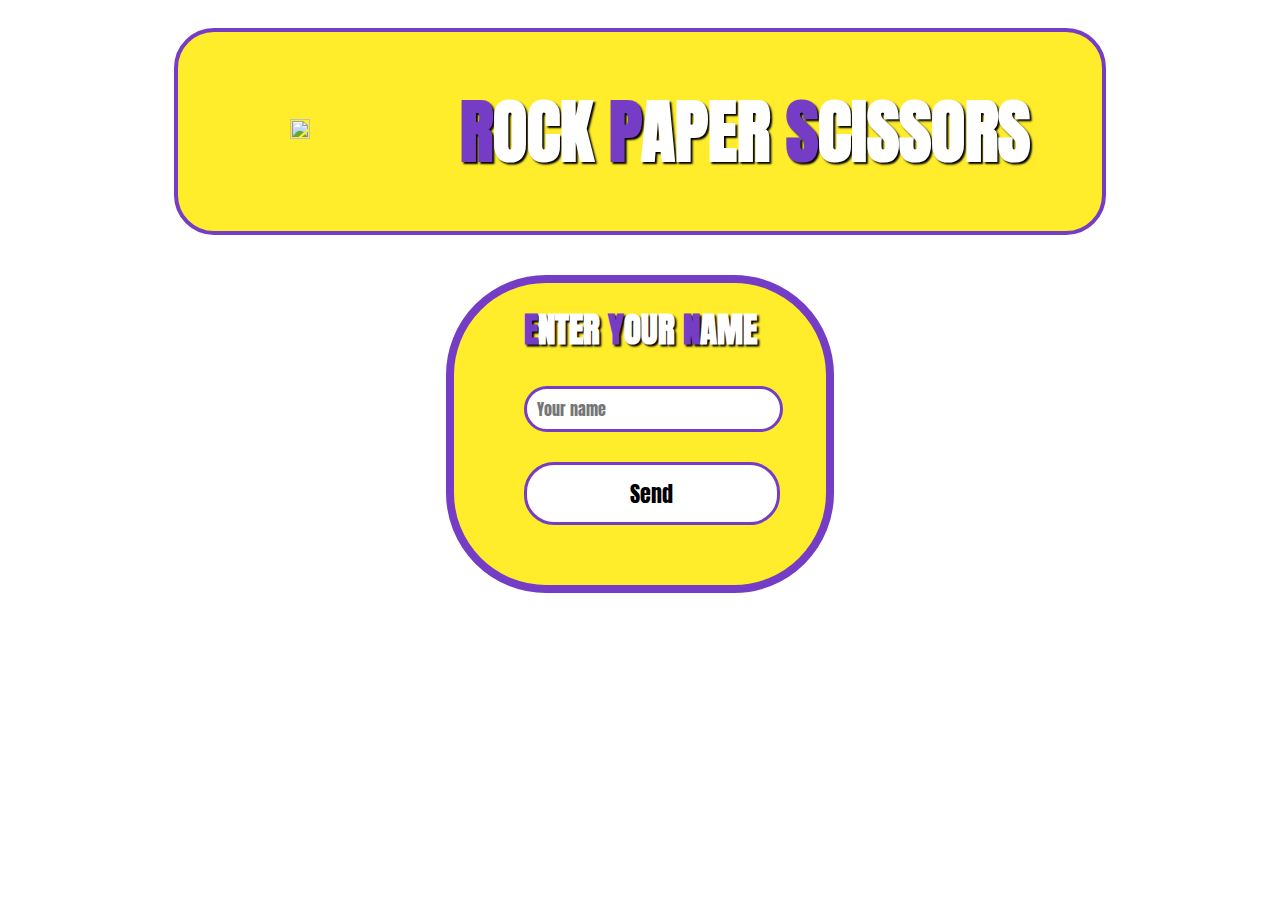
==== index.html @ 943dfa50 "small changes" ====
<!DOCTYPE html>
<html lang="en">

<head>
    <title>API project</title>
    <meta charset="utf-8" />
    <link rel="preconnect" href="https://fonts.googleapis.com">
    <link rel="preconnect" href="https://fonts.gstatic.com" crossorigin>
    <link
        href="https://fonts.googleapis.com/css2?family=Anton&family=Inconsolata:wght@300&family=Josefin+Sans:wght@200&display=swap"
        rel="stylesheet">

    <meta name="viewport" content="width=device-width, initial-scale=1.0">
    <meta http-equiv="X-UA-Compatible" content="IE=edge" />
    <meta name="viewport" content="width=device-width, initial-scale=1" />
    <link rel="stylesheet" href="indexAssets/style.css" />
    <link rel="shortcut icon" href="./indexAssets/images/logo.png" type="image/x-icon">
    <script src="./scripts/script.js" defer></script>
</head>

<body>
    <header>
        <div class="container">
            <div class="header__inner">
                <img class="header__logo" src="./indexAssets/images/logo.png" alt="">
                <div class="header__text">
                    <h1>
                        <span>R</span>ock <span>P</span>aper <span>S</span>cissors
                    </h1>
                </div>

            </div>
        </div>
    </header>

    <div class="form__container" id="form">
        <div id="content" class="form__content">
            <form class="form" method="post">
                <div class="form__title"><span>E</span>nter <span>y</span>our <span>n</span>ame</div>
                <input class="input" id="name" type="text" placeholder="Your name" pattern=".{1,}" required>
                <button class="form__btn" id="name_button" type="submit">Send</button>
            </form>
        </div>
    </div>

    <div class="game__container" id="game">
        <div id="content" class="game__content">
            

            <div class="hands_and_btn" id="hands_and_btn">
                <div class="game__title"><span>C</span>hoose <span>y</span>our <span>f</span>ighter</div>
                <div class="hands">
                    <div class="game__panel" id="btn_paper_panel">
                        <div class="game__btn_paper">
                            <input id="elem1" type="submit" name="" value="">
                        </div>
                    </div>
                    <div class="game__panel" id="btn_rock_panel">
                        <div class="game__btn_rock" id="btn_rock">
                            <input id="elem2" type="submit" name="" value="">
                        </div>
                    </div>
                    <div class="game__panel" id="btn_scissors_panel">
                        <div class="game__btn_scissors" id="btn_scissors">
                            <input id="elem3" type="submit" name="" value="">
                        </div>
                    </div>
                </div>

                <button class="game__btn" id="game_button" type="submit">Send</button>
            </div>

            <div class="final" id="final">
                <div class="animation" id="animation1">
                    <img class=wait_hand_left src="./indexAssets/hands/wait.png" alt="">
                </div>
                <div class="final__text">Waiting.....</div>
                <div class="animation" id="animation2">
                    <img class=wait_hand_right src="./indexAssets/hands/wait.png" alt="">
                </div>
            </div>
        </div>
</body>

</html>
---- indexAssets/style.css ----
/* CSS files add styling rules to your content */

body {
    font-family: helvetica, arial, sans-serif;
    background: url('../indexAssets/images/background.jpg') no-repeat center center fixed;
    background-size: cover;
    font-family: 'Anton', sans-serif;
    font-family: 'Inconsolata', monospace;
    font-family: 'Josefin Sans', sans-serif;
    -webkit-font-smoothing: antialiased;
    padding: 20px 50px;
    color: #753dc6;
}

.container {
    width: 80%;
    max-width: 1200px;
    margin: 0 auto;
    justify-content: center;
}

.header__text span {
    color: #753dc6;
}

.header {
    width: 100%;
    height: 100px;
    position: absolute;
    top: 0;
    left: 0;
    z-index: 1000;
}

.header__inner {
    background-color: #ffed2b;
    display: flex;
    justify-content: center;
    border: 4px solid #753dc6;
    padding: 0 30px;
    border-radius: 40px;
    align-items: center;
}

.header__text {
    text-shadow: 2px 2px 2px #000;
    text-transform: uppercase;
    color: #ffff;
    font-size: 35px;
    font-family: 'Anton', sans-serif;
}

.header__logo {
    width: 15%;
    height: 15%;
    margin: 0px 40px;
}

.text {
    color: antiquewhite;
    display: flex;
    justify-content: space-between;
}

.form__container {
    width: 80%;
    max-width: 1200px;
    margin: 0 auto;
    display: flex;
    justify-content: center;
}


.form__content {
    margin-top: 40px;
    padding-bottom: 40px;
    background-color: #ffed2b;
    width: 40%;
    border: 8px #753dc6 solid;
    border-radius: 100px;
    display: flex;
    flex-direction: column;
}

.form {
    max-width: 800px;
    padding: 20px;
    align-items: center;
    margin-left: auto;
    margin-right: auto;
}


.input {
    display: block;
    width: 100%;
    padding: 8px 10px;
    margin-bottom: 30px;

    border: 3px solid #753dc6;
    font-family: 'Anton', sans-serif;
    border-radius: 40px;
    font-size: 16px;
}

.form__btn {
    display: block;
    width: 110%;
    padding: 12px 10px;

    border: 3px solid #753dc6;
    border-radius: 30px;
    background-color: #fff;
    cursor: pointer;

    font-family: 'Anton', sans-serif;
    font-size: 22px;
    color: #000;
    transition: color .3s linear;
    transition: background .3s linear;
}

.form__btn:hover {
    background-color: #753dc6;
    color: #ffed2b;
    border-color: #fff;
}

.form__title {
    margin-bottom: 30px;
    font-size: 35px;
    font-weight: 700;
    color: #272727;
    text-transform: uppercase;
    color: #fff;
    font-family: 'Anton', sans-serif;
    text-shadow: 2px 2px 2px #000;
    text-align: center;
}

.form__title span {
    color: #753dc6;
}





/* Game */

.game__container {
    width: 80%;
    max-width: 1200px;
    margin: 0 auto;
    display: none;
    justify-content: center;
}


.game__content {
    margin-top: 40px;
    padding-bottom: 40px;
    background-color: #ffed2b;
    width: 100%;
    border: 8px #753dc6 solid;
    border-radius: 100px;
    display: block;
}

.game__title {
    margin: 30px;
    font-size: 35px;
    font-weight: 700;
    color: #272727;
    text-transform: uppercase;
    color: #fff;
    font-family: 'Anton', sans-serif;
    text-shadow: 2px 2px 2px #000;
    text-align: center;
}

.game__title span {
    color: #753dc6;
}

.hands {
    display: flex;
    justify-content: space-between;
}

.game__panel {
    padding: 20px;
    margin-top: 30px;
    margin: 40px 100px;
    border: 5px #753dc6 solid;
    border-radius: 30px;
    transition: ease .4s;
}

.game__panel:hover {
    background-color: #fff;
    border-color: #000;
}

.game__btn_paper input {
    background: url(hands/paper.png) no-repeat ;
    background-size: 90px;
    margin-left: 10px;
    width: 90px;
    height: 90px;
    cursor: pointer;
    border: none;
}

.game__btn_rock input {
    background: url(hands/rock.png) no-repeat;
    background-size: 90px;
    width: 90px;
    height: 90px;
    cursor: pointer;
    border: none;
}

.game__btn_scissors input {
    background: url(hands/scissors.png) no-repeat;
    background-size: 90px;
    width: 90px;
    height: 90px;
    cursor: pointer;
    border: none;
}

.game__btn {
    display: none;
    width: 50%;
    margin-left: 25%;
    padding: 12px 10px;

    border: 3px solid #753dc6;
    border-radius: 30px;
    background-color: #fff;
    cursor: pointer;

    font-family: 'Anton', sans-serif;
    font-size: 22px;
    color: #000;
    transition: color .3s linear;
    transition: background .3s linear;
}

.game__btn:hover {
    background-color: #753dc6;
    color: #ffed2b;
    border-color: #fff;
}




.animation {
    padding: 0px 50px;
    margin-top: 100px;
    position: relative;
    animation-name: example;
    animation-duration: .5s;
    animation-iteration-count: infinite;
    display: none;
}

.wait_hand_left {
    height: 200px;
    width: 200px;
    margin: 0px 100px;
}

.wait_hand_right {
    height: 200px;
    width: 200px;
    transform: scale(-1, 1);
    margin: 0px 100px;
}

.final {
    display: none;
}

.final__text {
    margin-top: 80px;
    margin-bottom: 30px;
    font-size: 35px;
    font-weight: 700;
    text-transform: uppercase;
    color: #272727;
    font-family: 'Anton', sans-serif;
    text-shadow: 2px 2px 2px #fff;
    text-align: center;
}

@keyframes example {
    0% {
        top: 0px;
    }

    50% {
        top: -20px;
    }

    100% {
        top: 0px;
    }
}
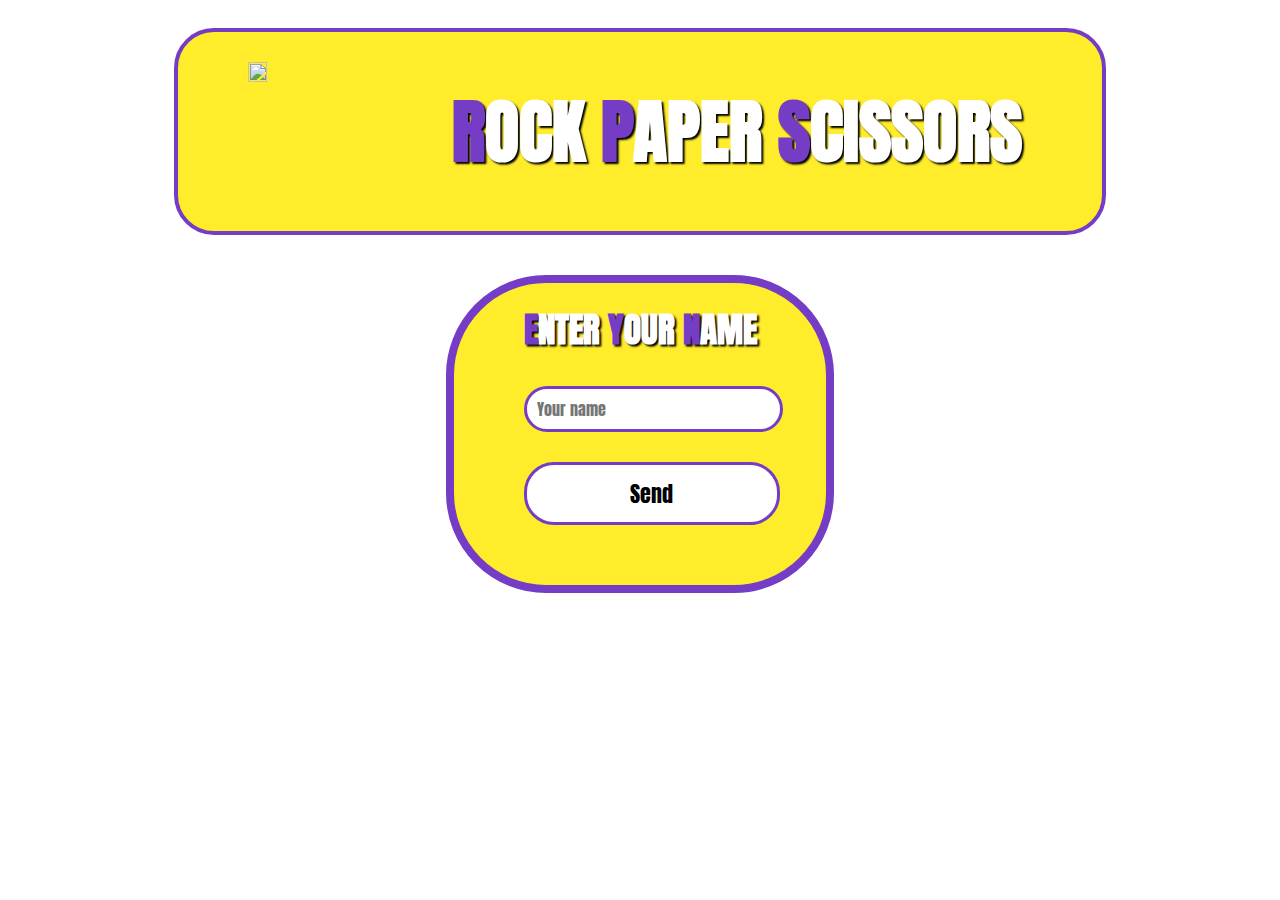
==== commit 94734ef9: "big commit, everything is working" ====
--- a/index.html
+++ b/index.html
@@ -21,14 +21,22 @@
 <body>
     <header>
         <div class="container">
-            <div class="header__inner">
-                <img class="header__logo" src="./indexAssets/images/logo.png" alt="">
-                <div class="header__text">
-                    <h1>
-                        <span>R</span>ock <span>P</span>aper <span>S</span>cissors
-                    </h1>
+            <div class="header__with_logo">
+                <div class="header__inner">
+                    <div class="text_and_logo">
+                        <img class="header__logo" id = "header_logo" src="./indexAssets/images/logo.png" alt="">
+                        <div class="header__text">
+                            <h1>
+                                <span>R</span>ock <span>P</span>aper <span>S</span>cissors
+                            </h1>
+                        </div>
+                    </div>
+                    <div class="score">
+                        <div class="rounds_title" id="rounds_left">Rounds Left: 10</div>
+                        <div class="rounds_title" id="pScore">Your score: 0</div>
+                        <div class="rounds_title" id="cScore">Computer score: 0</div>
+                    </div>
                 </div>
-
             </div>
         </div>
     </header>
@@ -45,7 +53,7 @@
 
     <div class="game__container" id="game">
         <div id="content" class="game__content">
-            
+
 
             <div class="hands_and_btn" id="hands_and_btn">
                 <div class="game__title"><span>C</span>hoose <span>y</span>our <span>f</span>ighter</div>
@@ -72,13 +80,17 @@
 
             <div class="final" id="final">
                 <div class="animation" id="animation1">
-                    <img class=wait_hand_left src="./indexAssets/hands/wait.png" alt="">
+                    <img class=wait_hand_left id = "left_hand" src="./indexAssets/hands/leftWait.png" alt="">
                 </div>
-                <div class="final__text">Waiting.....</div>
+                <div class="final__text" id="result">Waiting.....</div>
                 <div class="animation" id="animation2">
-                    <img class=wait_hand_right src="./indexAssets/hands/wait.png" alt="">
-                </div>
+                    <img class=wait_hand_right id = "right_hand" src="./indexAssets/hands/rightWait.png" alt="">
+                </div>                
+                <div class="final__title" id = "final_title" ><span>C</span>hoose <span>y</span>our <span>f</span>ighter</div>
+
+
             </div>
+            <button class="repeat_btn" id="repeat_button" type="submit">Continue</button>
         </div>
 </body>
 
--- a/indexAssets/style.css
+++ b/indexAssets/style.css
@@ -21,6 +21,7 @@
 
 .header__text span {
     color: #753dc6;
+
 }
 
 .header {
@@ -34,14 +35,19 @@
 
 .header__inner {
     background-color: #ffed2b;
-    display: flex;
-    justify-content: center;
+
     border: 4px solid #753dc6;
     padding: 0 30px;
     border-radius: 40px;
     align-items: center;
 }
 
+.text_and_logo {
+    display: flex;
+    justify-content: space-between;
+    margin-right: 50px;
+}
+
 .header__text {
     text-shadow: 2px 2px 2px #000;
     text-transform: uppercase;
@@ -53,11 +59,17 @@
 .header__logo {
     width: 15%;
     height: 15%;
-    margin: 0px 40px;
+    margin: 30px 40px;
 }
 
 .text {
     color: antiquewhite;
+    display: flex;
+    justify-content: space-between;
+
+}
+
+.score {
     display: flex;
     justify-content: space-between;
 }
@@ -203,7 +215,7 @@
 }
 
 .game__btn_paper input {
-    background: url(hands/paper.png) no-repeat ;
+    background: url(hands/paperLeft.png) no-repeat;
     background-size: 90px;
     margin-left: 10px;
     width: 90px;
@@ -213,7 +225,7 @@
 }
 
 .game__btn_rock input {
-    background: url(hands/rock.png) no-repeat;
+    background: url(hands/rockLeft.png) no-repeat;
     background-size: 90px;
     width: 90px;
     height: 90px;
@@ -222,7 +234,7 @@
 }
 
 .game__btn_scissors input {
-    background: url(hands/scissors.png) no-repeat;
+    background: url(hands/scissorsLeft.png) no-repeat;
     background-size: 90px;
     width: 90px;
     height: 90px;
@@ -258,12 +270,12 @@
 
 
 .animation {
-    padding: 0px 50px;
+    padding: 0px 70px;
     margin-top: 100px;
     position: relative;
-    animation-name: example;
-    animation-duration: .5s;
-    animation-iteration-count: infinite;
+    /* animation-name: example; */
+    /* animation-duration: .5s; */
+    /* animation-iteration-count: infinite; */
     display: none;
 }
 
@@ -276,7 +288,6 @@
 .wait_hand_right {
     height: 200px;
     width: 200px;
-    transform: scale(-1, 1);
     margin: 0px 100px;
 }
 
@@ -294,6 +305,18 @@
     font-family: 'Anton', sans-serif;
     text-shadow: 2px 2px 2px #fff;
     text-align: center;
+}
+
+.rounds_title {
+    margin: 20px 30px 20px 80px;
+    font-size: 35px;
+    font-weight: 700;
+    color: #753dc6;
+    text-transform: uppercase;
+    font-family: 'Anton', sans-serif;
+    text-shadow: 2px 2px 2px #fff;
+    text-align: center;
+    display: none;
 }
 
 @keyframes example {
@@ -308,4 +331,43 @@
     100% {
         top: 0px;
     }
+}
+
+.repeat_btn {
+    display: none;
+    width: 20%;
+    margin-left: 42%;
+    padding: 30px 30px;
+    align-items: center;
+    justify-content: center;
+
+    border: 3px solid #753dc6;
+    border-radius: 30px;
+    background-color: #ffed2b;
+    cursor: pointer;
+
+    font-family: 'Anton', sans-serif;
+    font-size: 22px;
+    color: #000;
+    transition: .3s linear;
+}
+
+.repeat_btn:hover {
+    background-color: #000;
+    color: #fff;
+    border-color: #fff;
+}
+
+.final__title {
+    /* margin-left: 460px; */
+    margin: 40px 0 40px 460px;
+    font-size: 35px;
+    font-weight: 700;
+    color: #272727;
+    text-transform: uppercase;
+    color: #fff;
+    font-family: 'Anton', sans-serif;
+    text-shadow: 2px 2px 2px #000;
+    text-align: center;
+    display: none;
 }